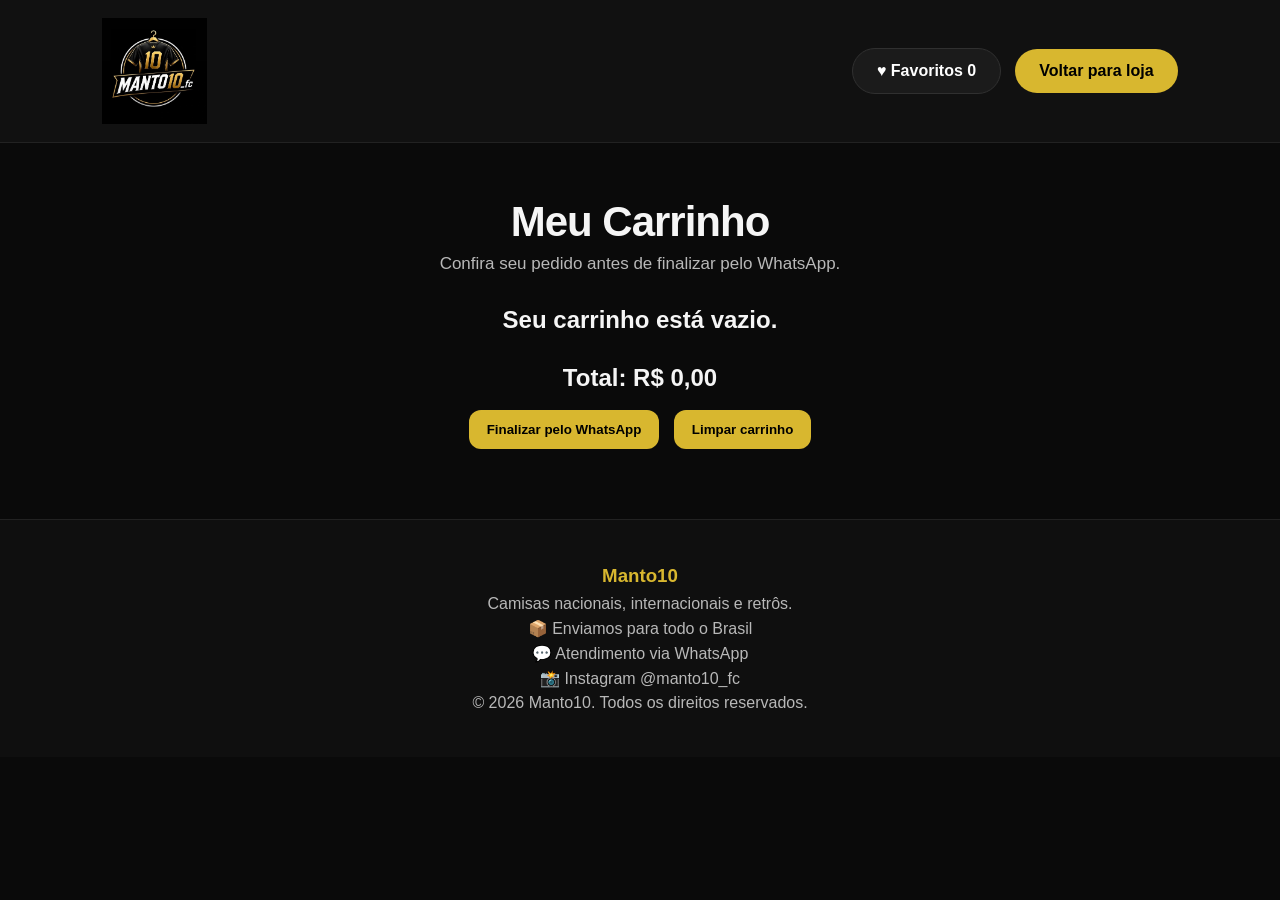
==== carrinho.html @ 604a48e2 "Primeira versão completa da loja Manto10" ====
<!DOCTYPE html>
<html lang="pt-BR">
<head>
  <meta charset="UTF-8">
  <meta name="viewport" content="width=device-width, initial-scale=1.0">
  <title>Carrinho | Manto10</title>
  <link rel="stylesheet" href="css/style.css">
  <link rel="icon" href="img/logo/logo-manto10.jpeg">
</head>

<body>

  <header class="header">
    <div class="logo">
      <a href="index.html">
        <img src="img/logo/logo-manto10.jpeg" alt="Manto10">
      </a>
    </div>

    <div class="header-actions">

    <a href="favoritos.html" class="favorite-link">
        ♥ Favoritos <span id="favCount">0</span>
    </a>

    <a href="index.html" class="hero-btn">
        Voltar para loja
    </a>

</div>
  </header>

  <section class="products">
    <div class="section-title">
      <h2>Meu Carrinho</h2>
      <p>Confira seu pedido antes de finalizar pelo WhatsApp.</p>
    </div>

    <div id="carrinhoLista"></div>

    <div class="cart-summary">
      <h2 id="totalCarrinho">Total: R$ 0,00</h2>
      <button onclick="finalizarWhatsApp()">Finalizar pelo WhatsApp</button>
      <button onclick="limparCarrinho()" class="clear-cart">Limpar carrinho</button>
    </div>
  </section>
  <button id="topBtn" onclick="voltarTopo()">↑</button>
<footer class="footer">
  <h3>Manto10</h3>
  <p>Camisas nacionais, internacionais e retrôs.</p>
  <p>📦 Enviamos para todo o Brasil</p>
  <p>💬 Atendimento via WhatsApp</p>
  <p>📸 Instagram @manto10_fc</p>
  <p>© 2026 Manto10. Todos os direitos reservados.</p>
</footer>
  <script src="js/carrinho.js"></script>
  <script src="js/header.js"></script>

</body>
</html>
---- css/style.css ----
*{
  margin:0;
  padding:0;
  box-sizing:border-box;
}

:root{
  --bg:#0a0a0a;
  --header:#111;
  --card:#171717;
  --card2:#202020;
  --gold:#d8b72f;
  --gold2:#f0cc44;
  --text:#f5f5f5;
  --muted:#b8b8b8;
  --border:#2a2a2a;
}

html{
  scroll-behavior:smooth;
}

body{
  background:var(--bg);
  color:var(--text);
  font-family:'Poppins', sans-serif;
}

a{
  color:inherit;
  text-decoration:none;
}

button{
  font-family:inherit;
}

/* HEADER */

.header{
  background:var(--header);
  min-height:105px;
  padding:18px 8%;
  display:flex;
  align-items:center;
  justify-content:space-between;
  gap:24px;
  border-bottom:1px solid #222;
  position:sticky;
  top:0;
  z-index:100;
  transition:.3s;
}

.logo img{
  width:105px;
  display:block;
  transition:.3s;
}

.search-box{
  flex:1;
  display:flex;
  justify-content:center;
}

.search-box input{
  width:430px;
  max-width:100%;
  background:#1a1a1a;
  color:white;
  border:1px solid #2e2e2e;
  border-radius:40px;
  padding:13px 22px;
  outline:none;
  font-size:15px;
}

.search-box input:focus{
  border-color:var(--gold);
}

.header-actions{
  display:flex;
  align-items:center;
  gap:14px;
}

.cart-button,
.favorite-link,
.hero-btn{
  background:var(--gold);
  color:#000;
  border:none;
  padding:13px 24px;
  border-radius:40px;
  font-weight:800;
  cursor:pointer;
  transition:.3s;
}

.favorite-link{
  background:#1b1b1b;
  color:white;
  border:1px solid #303030;
}

.cart-button:hover,
.favorite-link:hover,
.hero-btn:hover{
  background:var(--gold2);
  color:#000;
  transform:translateY(-2px);
}

/* HEADER COMPACTO */

.header.compact{
  min-height:68px;
  padding:8px 8%;
}

.header.compact .logo img{
  width:58px;
}

.header.compact .search-box{
  display:none;
}

.header.compact .cart-button,
.header.compact .favorite-link{
  padding:9px 16px;
  font-size:14px;
}

/* TOP BAR */

.top-bar{
  background:#000;
  color:var(--muted);
  display:flex;
  justify-content:center;
  gap:40px;
  padding:9px 20px;
  font-size:13px;
}

/* FILTROS */

.category-menu,
.availability-filter{
  display:flex;
  justify-content:center;
  align-items:center;
  gap:14px;
  flex-wrap:wrap;
  padding:18px 8%;
}

.availability-filter p{
  color:var(--muted);
  font-weight:700;
}

.filter-btn,
.availability-btn{
  background:#1b1b1b;
  color:white;
  border:1px solid #303030;
  padding:11px 22px;
  border-radius:40px;
  cursor:pointer;
  font-weight:600;
}

.filter-btn.active,
.availability-btn.active,
.filter-btn:hover,
.availability-btn:hover{
  background:var(--gold);
  color:#000;
  border-color:var(--gold);
}

/* HERO */

.hero{
  width:86%;
  margin:55px auto 70px;
  display:grid;
  grid-template-columns:1fr 1.2fr;
  gap:55px;
  align-items:center;
}

.hero-text h1{
  font-size:62px;
  line-height:1.08;
  margin-bottom:22px;
}

.hero-text p{
  color:var(--muted);
  font-size:20px;
  line-height:1.6;
  margin-bottom:30px;
}

.hero-banner img{
  width:100%;
  border-radius:26px;
  display:block;
}

/* SEÇÕES */

.products{
  width:86%;
  margin:55px auto;
}

.section-title{
  text-align:center;
  margin:25px 0 32px;
}

.section-title h2{
  font-size:42px;
  letter-spacing:-1px;
  margin-bottom:8px;
}

.section-title p{
  color:var(--muted);
  font-size:17px;
}

/* GRID */

.products-grid{
  display:grid;
  grid-template-columns:repeat(auto-fill, minmax(260px, 280px));
  justify-content:center;
  gap:32px;
}

.product-card{
  position:relative;
  background:var(--card);
  border:1px solid #242424;
  border-radius:22px;
  overflow:hidden;
  transition:.3s;
}

.product-card:hover{
  transform:translateY(-6px);
  border-color:#444;
}

.product-card img{
  width:100%;
  height:320px;
  object-fit:cover;
  display:block;
}

.product-info{
  padding:22px;
}

.product-info h3{
  font-size:21px;
  margin-bottom:12px;
}

.product-category{
  display:inline-block;
  background:var(--gold);
  color:#000;
  font-size:12px;
  font-weight:800;
  padding:7px 12px;
  border-radius:30px;
  margin:0 6px 10px 0;
}

.price{
  font-size:25px;
  font-weight:800;
  margin:18px 0 22px;
}

.product-info button,
.product-info .hero-btn{
  width:100%;
  display:block;
  text-align:center;
  background:var(--gold);
  color:#000;
  border:none;
  padding:14px;
  border-radius:14px;
  font-weight:800;
  cursor:pointer;
}

/* FAVORITOS */

.favorite-btn{
  position:absolute;
  top:14px;
  right:14px;
  width:42px;
  height:42px;
  border-radius:50%;
  border:none;
  background:rgba(0,0,0,.68);
  color:#fff;
  font-size:22px;
  cursor:pointer;
  z-index:20;
  transition:.3s;
}

.favorite-btn:hover,
.favorite-btn.favorited{
  background:var(--gold);
  color:#000;
}

/* MODAL */

.modal{
  display:none;
  position:fixed;
  inset:0;
  background:rgba(0,0,0,.8);
  z-index:999;
  justify-content:center;
  align-items:center;
  padding:20px;
}

.modal.active{
  display:flex;
}

.modal-content{
  width:920px;
  max-width:100%;
  max-height:90vh;
  overflow-y:auto;
  background:#151515;
  border:1px solid #2c2c2c;
  border-radius:26px;
  padding:28px;
  display:grid;
  grid-template-columns:1fr 1fr;
  gap:34px;
  position:relative;
}

.close-modal{
  position:absolute;
  top:16px;
  right:22px;
  background:none;
  border:none;
  color:white;
  font-size:32px;
  cursor:pointer;
  z-index:5;
}

.modal-img > img{
  width:100%;
  max-height:390px;
  object-fit:cover;
  border-radius:20px;
  display:block;
}

.miniaturas{
  display:flex;
  gap:12px;
  margin-top:14px;
}

.miniaturas img{
  width:72px;
  height:72px;
  object-fit:cover;
  border-radius:12px;
  cursor:pointer;
  border:2px solid transparent;
}

.miniaturas img.active-thumb{
  border-color:var(--gold);
}

.modal-info h2{
  font-size:31px;
  margin-bottom:8px;
}

.modal-info p{
  color:var(--muted);
  margin-bottom:18px;
}

.modal-info h3{
  margin:18px 0 10px;
}

.modal-options,
.sizes{
  display:flex;
  gap:12px;
  flex-wrap:wrap;
}

.modal-options button,
.sizes button{
  background:#202020;
  color:white;
  border:1px solid #333;
  padding:12px 18px;
  border-radius:40px;
  font-weight:700;
  cursor:pointer;
}

.modal-options button.active,
.sizes button.active{
  background:var(--gold);
  color:#000;
}

.modal-price{
  font-size:30px;
  font-weight:800;
  color:var(--gold) !important;
  margin:22px 0;
}

.quantity{
  display:flex;
  align-items:center;
  gap:18px;
}

.quantity button{
  width:42px;
  height:42px;
  border-radius:50%;
  border:none;
  background:var(--gold);
  color:#000;
  font-size:22px;
  font-weight:800;
  cursor:pointer;
}

.add-cart{
  width:100%;
  margin-top:24px;
  background:var(--gold);
  color:#000;
  border:none;
  padding:16px;
  border-radius:14px;
  font-weight:800;
  cursor:pointer;
}

/* PERSONALIZAÇÃO */

.personalizacao-box{
  margin-top:20px;
}

.personalizacao-box label{
  display:flex;
  align-items:center;
  gap:10px;
  font-weight:700;
  cursor:pointer;
}

.personalizacao-box input[type="checkbox"]{
  width:18px;
  height:18px;
  accent-color:var(--gold);
}

.personalizacao-campos{
  display:none;
  flex-direction:column;
  gap:10px;
  margin-top:12px;
}

.personalizacao-campos.active{
  display:flex;
}

.personalizacao-campos input{
  width:100%;
  background:#202020;
  border:1px solid #333;
  color:white;
  padding:13px;
  border-radius:12px;
  outline:none;
}

.personalizacao-campos input:focus{
  border-color:var(--gold);
}

/* PRODUTO.HTML */

.product-detail-container{
  width:88%;
  max-width:1200px;
  margin:45px auto;
}

.product-page{
  display:grid;
  grid-template-columns:1fr 1fr;
  gap:42px;
  align-items:start;
}

.product-gallery img{
  width:100%;
  max-height:520px;
  object-fit:cover;
  border-radius:24px;
  display:block;
}

.product-thumbs{
  display:flex;
  gap:12px;
  margin-top:16px;
}

.product-thumbs img{
  width:78px;
  height:78px;
  object-fit:cover;
  border-radius:12px;
  cursor:pointer;
  border:2px solid transparent;
}

.product-thumbs img.active{
  border-color:var(--gold);
}

.product-info-page h1{
  font-size:36px;
  margin:18px 0 16px;
}

.product-code{
  display:inline-block;
  background:var(--gold);
  color:#000;
  padding:9px 16px;
  border-radius:30px;
  font-weight:800;
}

.product-meta{
  color:var(--muted);
  margin-bottom:8px;
}

.product-price{
  font-size:32px;
  font-weight:800;
  color:var(--gold);
  margin:22px 0;
}

.product-message{
  background:#171717;
  border:1px solid #2c2c2c;
  border-radius:16px;
  padding:16px;
  margin:18px 0;
}

.product-message strong{
  color:var(--gold);
}

/* CARRINHO */

.cart-item{
  display:flex;
  gap:22px;
  background:var(--card);
  padding:20px;
  border-radius:20px;
  border:1px solid #252525;
  margin-bottom:20px;
  align-items:center;
}

.cart-item img{
  width:130px;
  height:130px;
  object-fit:cover;
  border-radius:14px;
}

.cart-info h3{
  margin-bottom:8px;
}

.cart-info p{
  color:var(--muted);
  margin-bottom:5px;
}

.cart-info button,
.cart-summary button{
  background:var(--gold);
  color:#000;
  border:none;
  padding:12px 18px;
  border-radius:12px;
  font-weight:800;
  cursor:pointer;
}

.cart-summary{
  text-align:center;
  margin-top:30px;
}

.cart-summary h2{
  margin-bottom:18px;
}

.clear-cart{
  margin-left:10px;
}

/* TOAST */

.toast{
  position:fixed;
  right:25px;
  bottom:25px;
  background:var(--gold);
  color:#000;
  padding:16px 24px;
  border-radius:14px;
  font-weight:800;
  opacity:0;
  pointer-events:none;
  transition:.3s;
  z-index:1000;
}

.toast.show{
  opacity:1;
  transform:translateY(-8px);
}

/* FOOTER */

.footer{
  background:#0f0f0f;
  text-align:center;
  padding:45px 20px;
  margin-top:70px;
  border-top:1px solid #222;
}

.footer h3{
  color:var(--gold);
  margin-bottom:8px;
}

.footer p{
  color:var(--muted);
  margin-top:6px;
}

/* UTIL */

.hidden{
  display:none !important;
}

/* RESPONSIVO */

@media(max-width:900px){
  .header{
    flex-direction:column;
    gap:16px;
    padding:18px 5%;
  }

  .header-actions{
    flex-wrap:wrap;
    justify-content:center;
  }

  .search-box{
    width:100%;
  }

  .search-box input{
    width:100%;
  }

  .hero{
    grid-template-columns:1fr;
    text-align:center;
    margin-top:40px;
  }

  .hero-text h1{
    font-size:46px;
  }

  .modal-content,
  .product-page{
    grid-template-columns:1fr;
  }

  .cart-item{
    flex-direction:column;
    text-align:center;
  }

  .cart-item img{
    width:100%;
    height:260px;
  }

  .section-title h2{
    font-size:34px;
  }
}
/* ===== AJUSTE DE TAMANHO DOS CARDS E PRODUTO ===== */

.products-grid{
  grid-template-columns:repeat(auto-fill, minmax(220px, 240px));
  gap:24px;
}

.product-card img{
  height:250px;
}

.product-info{
  padding:16px;
}

.product-info h3{
  font-size:18px;
}

.price{
  font-size:21px;
  margin:14px 0 18px;
}

.product-category{
  font-size:11px;
  padding:6px 10px;
}

/* produto.html menor */
.product-detail-container{
  max-width:1050px;
  margin:28px auto;
}

.product-page{
  gap:32px;
}

.product-gallery img{
  max-height:420px;
}

.product-info-page h1{
  font-size:32px;
  margin:12px 0;
}

.product-price{
  font-size:28px;
  margin:16px 0;
}

.product-message{
  padding:13px;
  margin:14px 0;
}

.product-info-page h3{
  margin-top:12px;
}

.product-thumbs img{
  width:66px;
  height:66px;
}
/* ===========================
   MOBILE PREMIUM
=========================== */

@media (max-width:768px){

  .top-bar{
    display:none;
  }

  .header{
    min-height:auto;
    padding:16px 18px;
    flex-direction:column;
    gap:14px;
  }

  .logo img{
    width:82px;
  }

  .search-box{
    width:100%;
  }

  .search-box input{
    width:100%;
    padding:11px 18px;
    font-size:14px;
  }

  .header-actions{
    width:100%;
    justify-content:center;
    gap:10px;
  }

  .favorite-link,
  .cart-button{
    padding:11px 18px;
    font-size:14px;
  }

  .category-menu,
  .availability-filter{
    padding:14px 16px;
    gap:10px;
  }

  .filter-btn,
  .availability-btn{
    padding:10px 16px;
    font-size:14px;
  }

  .hero{
    width:92%;
    margin:28px auto 35px;
    display:block;
    text-align:center;
  }

  .hero-text h1{
    font-size:38px;
    line-height:1.1;
    margin-bottom:14px;
  }

  .hero-text p{
    font-size:16px;
    line-height:1.45;
    margin-bottom:20px;
  }

  .hero-btn{
    padding:12px 24px;
    font-size:15px;
  }

  .hero-banner{
    margin-top:24px;
  }

  .hero-banner img{
    border-radius:16px;
  }

  .products{
    width:94%;
    margin:32px auto;
  }

  .section-title{
    margin:18px 0 24px;
  }

  .section-title h2{
    font-size:34px;
  }

  .section-title p{
    font-size:15px;
  }

  .products-grid{
    grid-template-columns:repeat(2, 1fr);
    gap:14px;
  }

  .product-card{
    border-radius:16px;
  }

  .product-card img{
    height:165px;
  }

  .product-info{
    padding:12px;
  }

  .product-info h3{
    font-size:15px;
    margin-bottom:8px;
  }

  .product-category{
    display:none;
  }

  .price{
    font-size:17px;
    margin:10px 0 12px;
  }

  .product-info button,
  .product-info .hero-btn{
    padding:10px;
    font-size:13px;
    border-radius:11px;
  }

  .favorite-btn{
    width:34px;
    height:34px;
    font-size:18px;
    top:10px;
    right:10px;
  }

  .modal-content{
    grid-template-columns:1fr;
    width:94%;
    padding:20px;
    gap:20px;
  }

  .modal-img > img{
    max-height:300px;
  }

  .modal-info h2{
    font-size:26px;
  }

  .modal-price{
    font-size:26px;
  }

  .product-page{
    grid-template-columns:1fr;
    gap:22px;
  }

  .product-gallery img{
    max-height:330px;
  }

  .product-info-page h1{
    font-size:28px;
  }

  .product-price{
    font-size:26px;
  }
}
#topBtn{
  display:none;
  position:fixed;
  right:20px;
  bottom:25px;
  width:48px;
  height:48px;
  border-radius:50%;
  border:none;
  background:var(--gold);
  color:#000;
  font-size:24px;
  font-weight:800;
  cursor:pointer;
  z-index:999;
}
.share-btn{
  width:100%;
  margin-top:12px;
  background:#202020;
  color:white;
  border:1px solid #333;
  padding:14px;
  border-radius:14px;
  font-weight:800;
  cursor:pointer;
}

.share-btn:hover{
  background:var(--gold);
  color:#000;
}
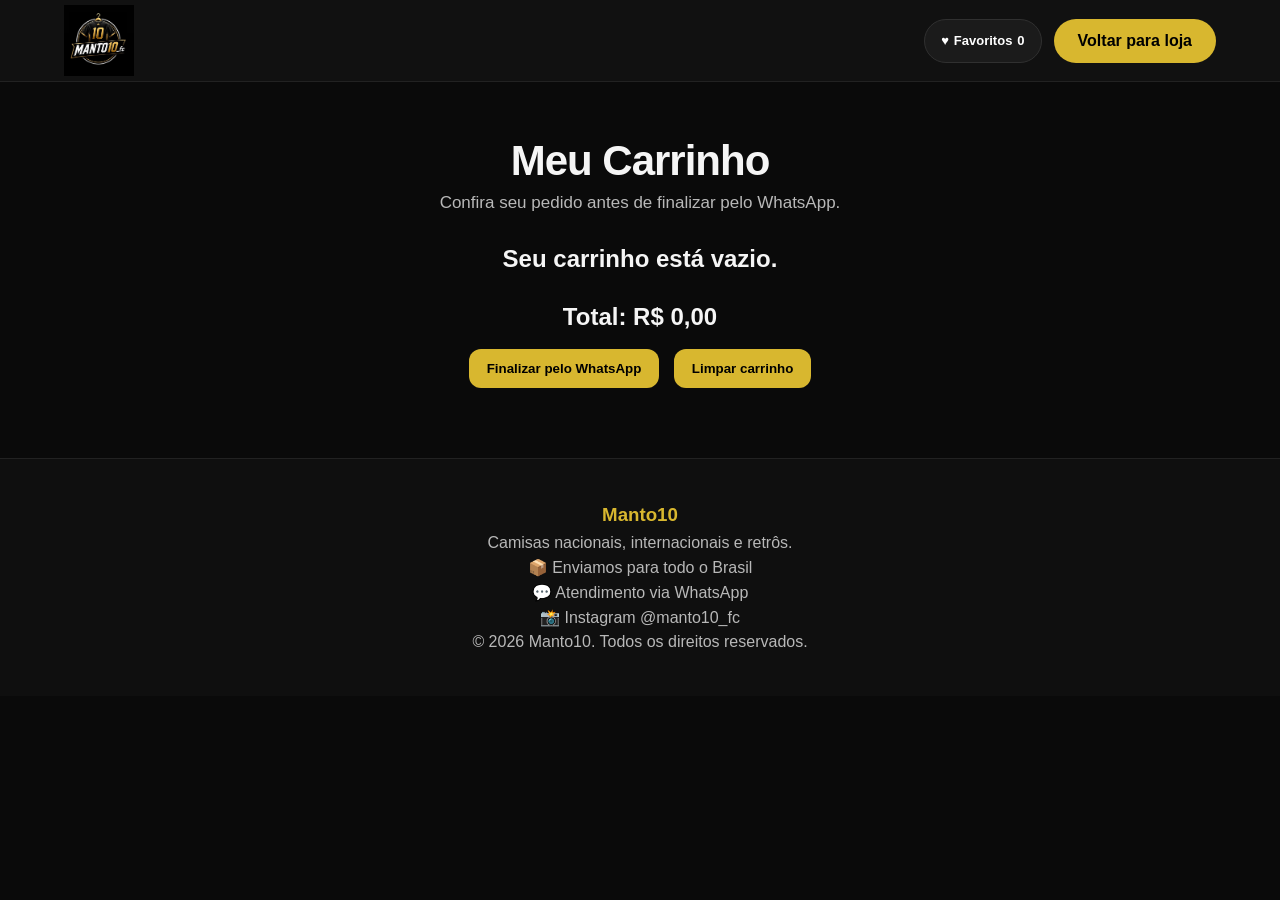
==== commit bbf0a3a0: "Melhorias finais desktop e mobile" ====
--- a/carrinho.html
+++ b/carrinho.html
@@ -10,7 +10,7 @@
 
 <body>
 
-  <header class="header">
+  <header class="header header-carrinho">
     <div class="logo">
       <a href="index.html">
         <img src="img/logo/logo-manto10.jpeg" alt="Manto10">
@@ -20,8 +20,10 @@
     <div class="header-actions">
 
     <a href="favoritos.html" class="favorite-link">
-        ♥ Favoritos <span id="favCount">0</span>
-    </a>
+  <span class="header-icon">♥</span>
+  <span class="header-text">Favoritos</span>
+  <span id="favCount">0</span>
+</a>
 
     <a href="index.html" class="hero-btn">
         Voltar para loja
@@ -54,6 +56,7 @@
   <p>© 2026 Manto10. Todos os direitos reservados.</p>
 </footer>
   <script src="js/carrinho.js"></script>
+  <script src="js/favoritos.js"></script>
   <script src="js/header.js"></script>
 
 </body>
--- a/css/style.css
+++ b/css/style.css
@@ -39,8 +39,8 @@
 
 .header{
   background:var(--header);
-  min-height:105px;
-  padding:18px 8%;
+  min-height:82px;
+  padding:0 5%;
   display:flex;
   align-items:center;
   justify-content:space-between;
@@ -53,7 +53,7 @@
 }
 
 .logo img{
-  width:105px;
+  width:70px;
   display:block;
   transition:.3s;
 }
@@ -113,26 +113,6 @@
   transform:translateY(-2px);
 }
 
-/* HEADER COMPACTO */
-
-.header.compact{
-  min-height:68px;
-  padding:8px 8%;
-}
-
-.header.compact .logo img{
-  width:58px;
-}
-
-.header.compact .search-box{
-  display:none;
-}
-
-.header.compact .cart-button,
-.header.compact .favorite-link{
-  padding:9px 16px;
-  font-size:14px;
-}
 
 /* TOP BAR */
 
@@ -1036,4 +1016,1204 @@
 .share-btn:hover{
   background:var(--gold);
   color:#000;
+}
+.modal-options button.disabled{
+  opacity:.45;
+  cursor:not-allowed;
+}
+.modal-options button.disabled{
+  opacity:.45;
+  cursor:not-allowed;
+}
+.modal-options button.disabled{
+  opacity:.45;
+  cursor:not-allowed;
+}
+/* ===== CABEÇALHO ESTILO NIKE - DESKTOP ===== */
+
+.header {
+  min-height: 82px;
+  padding: 0 5%;
+  display: grid;
+  grid-template-columns: 90px 1fr 360px auto;
+  align-items: center;
+  gap: 24px;
+}
+
+.header .logo {
+  display: flex;
+  align-items: center;
+}
+
+.header .logo img {
+  width: 70px;
+}
+
+.header .category-menu {
+  display: flex;
+  align-items: center;
+  justify-content: center;
+  flex-wrap: nowrap;
+  gap: 6px;
+  padding: 0;
+  margin: 0;
+}
+
+.header .category-menu .filter-btn {
+  background: transparent;
+  border: none;
+  padding: 10px 12px;
+  border-radius: 0;
+  white-space: nowrap;
+  font-size: 14px;
+}
+
+.header .category-menu .filter-btn.active {
+  background: transparent;
+  color: var(--gold);
+  border-bottom: 2px solid var(--gold);
+}
+
+.header .search-box {
+  width: 100%;
+  display: flex;
+  justify-content: center;
+}
+
+.header .search-box input {
+  width: 100%;
+  max-width: 360px;
+}
+
+.header .header-actions {
+  display: flex;
+  align-items: center;
+  flex-wrap: nowrap;
+  gap: 10px;
+}
+
+.header .favorite-link,
+.header .cart-button {
+  width: auto;
+  min-width: 54px;
+  height: 44px;
+  padding: 0 14px;
+  display: inline-flex;
+  align-items: center;
+  justify-content: center;
+  gap: 4px;
+  white-space: nowrap;
+  border-radius: 999px;
+}
+
+.header .favorite-link span,
+.header .cart-button span {
+  font-size: 12px;
+}
+/* ===== BANNER DESKTOP SEM CORTE ===== */
+
+.hero-banner-full {
+  position: relative;
+  width: 100%;
+  overflow: hidden;
+  background: #000;
+}
+
+.hero-banner-full picture {
+  display: block;
+  width: 100%;
+}
+
+.hero-banner-full img {
+  display: block;
+  width: 100%;
+  height: auto;
+  object-fit: contain;
+}
+
+.hero-buy-btn {
+  position: absolute;
+  left: 50%;
+  bottom: 24px;
+  transform: translateX(-50%);
+  z-index: 2;
+
+  background: #fff;
+  color: #111;
+  padding: 13px 28px;
+  border-radius: 999px;
+  font-weight: 700;
+  text-decoration: none;
+}
+
+.hero-buy-btn:hover {
+  background: var(--gold);
+}
+
+@media(max-width:768px){
+
+.hero-banner-full{
+
+    height:calc(100vh - 120px);
+
+    min-height:650px;
+
+}
+
+.hero-buy-btn{
+
+    bottom:28px;
+
+}
+
+}
+.header-icon {
+    display: inline-block;
+    flex-shrink: 0;
+}
+
+.favorite-link,
+.cart-button {
+    display: flex;
+    align-items: center;
+    gap: 5px;
+}
+
+/* Mantém o ícone e o número visíveis */
+.header.compact .header-icon,
+.header.compact #favCount,
+.header.compact #cartCount {
+    display: inline-block;
+}
+/* Cabeçalho permanece igual ao rolar */
+
+.header.compact {
+  min-height: 82px;
+  padding: 0 5%;
+}
+
+.header.compact .logo img {
+  width: 70px;
+}
+
+.header.compact .search-box {
+  display: flex;
+}
+
+.header.compact .cart-button,
+.header.compact .favorite-link {
+  width: auto;
+  min-width: auto;
+  height: 44px;
+  padding: 0 14px;
+  font-size: 13px;
+}
+.top-bar {
+  transition: opacity .25s ease, max-height .25s ease, padding .25s ease;
+  overflow: hidden;
+}
+
+.top-bar.hidden-on-scroll {
+  opacity: 0;
+  max-height: 0;
+  padding-top: 0;
+  padding-bottom: 0;
+}
+/* =========================================
+   CABEÇALHO MOBILE
+========================================= */
+
+@media (max-width: 768px) {
+
+  .header {
+    min-height: 72px;
+    padding: 0 20px;
+    display: grid;
+    grid-template-columns: 58px 1fr;
+    align-items: center;
+    gap: 10px;
+  }
+
+  .header .logo img {
+    width: 54px;
+  }
+
+  .header .category-menu {
+    position: absolute;
+    top: 72px;
+    left: 0;
+    z-index: 150;
+    width: 100%;
+    display: none;
+    flex-direction: column;
+    align-items: stretch;
+    gap: 0;
+    padding: 12px 16px 18px;
+    background: #111;
+    border-top: 1px solid #2a2a2a;
+  }
+
+  .header .category-menu.mobile-open {
+    display: flex;
+  }
+
+  .header .category-menu .filter-btn {
+    width: 100%;
+    padding: 14px 10px;
+    text-align: left;
+    border-radius: 0;
+    border-bottom: 1px solid #252525;
+  }
+
+  .header .category-menu .filter-btn.active {
+    border-left: 3px solid var(--gold);
+    border-bottom: 1px solid #252525;
+  }
+
+  .header .search-box {
+    display: none;
+  }
+
+  .header .header-actions {
+    justify-self: end;
+    display: flex;
+    align-items: center;
+    justify-content: flex-end;
+    gap: 10px;
+    margin-right: 6px;
+}
+
+  .header .favorite-link,
+  .header .cart-button {
+    min-width: 40px;
+    height: 40px;
+    padding: 0 8px;
+    border-radius: 50%;
+  }
+
+  .header .favorite-link span,
+  .header .cart-button span {
+    font-size: 11px;
+  }
+
+  .mobile-search-button,
+  .mobile-menu-button {
+    width: 40px;
+    height: 40px;
+    border: none;
+    border-radius: 50%;
+    background: transparent;
+    color: #fff;
+    font-size: 21px;
+    display: inline-flex;
+    align-items: center;
+    justify-content: center;
+    cursor: pointer;
+  }
+
+  .mobile-search-button:hover,
+  .mobile-menu-button:hover {
+    background: #222;
+  }
+}
+/* ==================================================
+   CORREÇÃO DO CABEÇALHO — DESKTOP E MOBILE
+================================================== */
+
+/* Botões exclusivos do celular ficam escondidos no PC */
+.mobile-search-button,
+.mobile-menu-button {
+    display: none;
+}
+
+/* Área dos botões do cabeçalho */
+.header-actions {
+    display: flex;
+    align-items: center;
+    gap: 10px;
+    flex-shrink: 0;
+}
+
+/* Favoritos e carrinho */
+.favorite-link,
+.cart-button {
+    display: flex;
+    align-items: center;
+    justify-content: center;
+    gap: 4px;
+    white-space: nowrap;
+    text-decoration: none;
+}
+
+/* Ícones inseridos diretamente no HTML */
+.header-icon {
+    display: inline-flex;
+    align-items: center;
+    justify-content: center;
+}
+
+/* Impede qualquer ícone duplicado criado pelo CSS */
+.header .favorite-link::before,
+.header .cart-button::before,
+.header.compact .favorite-link::before,
+.header.compact .cart-button::before {
+    content: none !important;
+    display: none !important;
+}
+
+/* O cabeçalho compacto não deve alterar o conteúdo */
+.header.compact .header-icon,
+.header.compact .header-text,
+.header.compact #favCount,
+.header.compact #cartCount {
+    display: inline-flex;
+}
+
+
+/* ==================================================
+   CELULAR
+================================================== */
+
+@media (max-width: 768px) {
+
+    /* Mostra os botões exclusivos do celular */
+    .mobile-search-button,
+    .mobile-menu-button {
+        display: flex;
+        align-items: center;
+        justify-content: center;
+        border: 0;
+        background: transparent;
+        color: white;
+        cursor: pointer;
+        padding: 6px;
+        font-size: 18px;
+    }
+
+    /* Esconde a pesquisa grande do computador */
+    .search-container,
+    .search-box,
+    .header-search {
+        display: none;
+    }
+
+    /* Esconde inicialmente as categorias */
+    .category-menu {
+        display: none;
+    }
+
+    /* Mostra as categorias quando o menu for aberto */
+    .category-menu.mobile-open {
+        display: flex;
+        position: absolute;
+        top: 100%;
+        left: 0;
+        right: 0;
+        flex-direction: column;
+        align-items: stretch;
+        gap: 0;
+        padding: 10px 16px;
+        background: #111;
+        border-top: 1px solid #333;
+        z-index: 1000;
+    }
+
+    .category-menu.mobile-open .filter-btn {
+        width: 100%;
+        padding: 12px;
+        text-align: left;
+    }
+
+    .header {
+        position: relative;
+    }
+
+    .header-actions {
+        margin-left: auto;
+        gap: 5px;
+    }
+
+    .favorite-link,
+    .cart-button {
+        padding: 8px 9px;
+        font-size: 12px;
+        gap: 3px;
+    }
+
+    .header-icon {
+        font-size: 15px;
+    }
+
+    /* No celular, esconde as palavras para economizar espaço */
+    .header-text {
+        display: none;
+    }
+
+    #favCount,
+    #cartCount {
+        display: inline-block;
+        font-size: 12px;
+    }
+}
+/* =========================================
+   CABEÇALHO FIXO NAS PÁGINAS INTERNAS
+========================================= */
+
+.header,
+.header.compact {
+  min-height: 82px;
+  padding: 0 5%;
+}
+
+.header .search-box,
+.header.compact .search-box {
+  display: flex !important;
+  width: 100%;
+}
+
+.header .search-box input,
+.header.compact .search-box input {
+  width: 100%;
+  max-width: 360px;
+}
+
+.header .header-actions,
+.header.compact .header-actions {
+  display: flex;
+  align-items: center;
+  justify-content: flex-end;
+  flex-wrap: nowrap;
+  gap: 10px;
+}
+
+.header .favorite-link,
+.header .cart-button,
+.header.compact .favorite-link,
+.header.compact .cart-button {
+  width: auto !important;
+  min-width: auto !important;
+  height: 44px !important;
+  padding: 0 16px !important;
+
+  display: inline-flex !important;
+  align-items: center;
+  justify-content: center;
+  gap: 5px;
+
+  font-size: 13px !important;
+  white-space: nowrap;
+  border-radius: 999px;
+}
+
+.header .favorite-link span,
+.header .cart-button span,
+.header.compact .favorite-link span,
+.header.compact .cart-button span {
+  font-size: 13px !important;
+}
+
+.header.compact .logo img {
+  width: 70px;
+}
+/* Cabeçalho específico da página do carrinho */
+body:has(.cart-summary) .header {
+  display: flex;
+  align-items: center;
+  justify-content: space-between;
+}
+
+body:has(.cart-summary) .header-actions {
+  margin-left: auto;
+  display: flex;
+  align-items: center;
+  justify-content: flex-end;
+  gap: 12px;
+}
+/* Cabeçalho específico da página do produto */
+.header-produto {
+  display: flex;
+  align-items: center;
+  justify-content: space-between;
+}
+
+.header-produto .header-actions {
+  margin-left: auto;
+  display: flex;
+  align-items: center;
+  justify-content: flex-end;
+  gap: 12px;
+}
+/* =========================================
+   CORREÇÃO FINAL DO CABEÇALHO MOBILE
+========================================= */
+
+@media (max-width: 768px) {
+
+  .header,
+  .header.compact {
+    position: sticky;
+    top: 0;
+    z-index: 200;
+
+    width: 100%;
+    min-height: 76px !important;
+    padding: 8px 14px !important;
+
+    display: grid !important;
+    grid-template-columns: 62px 1fr !important;
+    align-items: center !important;
+    gap: 8px !important;
+
+    background: #111;
+  }
+
+  /* Logo à esquerda */
+  .header .logo,
+  .header.compact .logo {
+    width: 62px;
+    display: flex;
+    align-items: center;
+    justify-content: flex-start;
+  }
+
+  .header .logo img,
+  .header.compact .logo img {
+    width: 58px !important;
+    height: 58px;
+    object-fit: contain;
+    display: block;
+  }
+
+  /* A pesquisa grande desaparece no celular */
+  .header .search-box,
+  .header.compact .search-box {
+    display: none !important;
+  }
+
+  /* Todos os ícones ficam juntos no canto direito */
+  .header .header-actions,
+  .header.compact .header-actions {
+    grid-column: 2 !important;
+    width: auto !important;
+    margin: 0 0 0 auto !important;
+
+    display: flex !important;
+    flex-direction: row !important;
+    align-items: center !important;
+    justify-content: flex-end !important;
+    flex-wrap: nowrap !important;
+
+    gap: 7px !important;
+  }
+
+  /* Lupa e menu */
+  .mobile-search-button,
+  .mobile-menu-button {
+    flex: 0 0 42px;
+    width: 42px !important;
+    height: 42px !important;
+    padding: 0 !important;
+
+    display: inline-flex !important;
+    align-items: center;
+    justify-content: center;
+
+    border: 0;
+    border-radius: 50%;
+    background: #1b1b1b;
+    color: #fff;
+    font-size: 20px;
+  }
+
+  /* Favoritos e carrinho redondos */
+  .header .favorite-link,
+  .header .cart-button,
+  .header.compact .favorite-link,
+  .header.compact .cart-button {
+    flex: 0 0 44px !important;
+    width: 44px !important;
+    min-width: 44px !important;
+    height: 44px !important;
+    padding: 0 !important;
+
+    display: inline-flex !important;
+    align-items: center;
+    justify-content: center;
+    gap: 2px;
+
+    overflow: hidden;
+    border-radius: 50% !important;
+    white-space: nowrap;
+
+    font-size: 0 !important;
+  }
+
+  /* Um único coração */
+  .header .favorite-link::before,
+  .header.compact .favorite-link::before {
+    content: "♥";
+    font-size: 17px;
+    line-height: 1;
+  }
+
+  /* Um único carrinho */
+  .header .cart-button::before,
+  .header.compact .cart-button::before {
+    content: "🛒";
+    font-size: 16px;
+    line-height: 1;
+  }
+
+  /* Números dos contadores */
+  .header .favorite-link span,
+  .header .cart-button span,
+  .header.compact .favorite-link span,
+  .header.compact .cart-button span {
+    font-size: 11px !important;
+    line-height: 1;
+  }
+
+  /* Menu de categorias aberto */
+  .header .category-menu {
+    position: absolute !important;
+    top: 76px !important;
+    left: 0 !important;
+    z-index: 210;
+
+    width: 100% !important;
+    margin: 0 !important;
+    padding: 12px 16px 18px !important;
+
+    display: none !important;
+    flex-direction: column !important;
+    align-items: stretch !important;
+
+    background: #111;
+    border-top: 1px solid #292929;
+  }
+
+  .header .category-menu.mobile-open {
+    display: flex !important;
+  }
+
+  .header .category-menu .filter-btn {
+    width: 100% !important;
+    padding: 14px 12px !important;
+    text-align: left !important;
+    border-bottom: 1px solid #292929 !important;
+  }
+}
+@media (max-width: 768px) {
+
+  .header,
+  .header.compact {
+    width: 100%;
+    min-height: 76px !important;
+    padding: 8px 12px !important;
+
+    display: grid !important;
+    grid-template-columns: 58px minmax(0, 1fr) auto !important;
+    align-items: center !important;
+    gap: 8px !important;
+  }
+
+  .header .logo,
+  .header.compact .logo {
+    width: 58px;
+  }
+
+  .header .logo img,
+  .header.compact .logo img {
+    width: 54px !important;
+    height: 54px;
+    object-fit: contain;
+  }
+
+  /* Barra de pesquisa visível no mobile */
+  .header .search-box,
+  .header.compact .search-box {
+    display: flex !important;
+    width: 100% !important;
+    min-width: 0 !important;
+    justify-content: stretch !important;
+  }
+
+  .header .search-box input,
+  .header.compact .search-box input {
+    width: 100% !important;
+    min-width: 0 !important;
+    height: 42px !important;
+    padding: 0 14px !important;
+
+    border-radius: 999px !important;
+    font-size: 13px !important;
+  }
+
+  .header .header-actions,
+  .header.compact .header-actions {
+    width: auto !important;
+    margin: 0 !important;
+
+    display: flex !important;
+    align-items: center !important;
+    justify-content: flex-end !important;
+    flex-wrap: nowrap !important;
+
+    gap: 5px !important;
+  }
+
+  .header .favorite-link,
+  .header .cart-button,
+  .header.compact .favorite-link,
+  .header.compact .cart-button {
+    flex: 0 0 39px !important;
+    width: 39px !important;
+    min-width: 39px !important;
+    height: 39px !important;
+    padding: 0 !important;
+
+    display: inline-flex !important;
+    align-items: center;
+    justify-content: center;
+    gap: 2px !important;
+
+    border-radius: 50% !important;
+    overflow: hidden;
+  }
+
+  .header .header-text,
+  .header.compact .header-text {
+    display: none !important;
+  }
+
+  .header .header-icon,
+  .header.compact .header-icon {
+    display: inline !important;
+    font-size: 14px !important;
+    line-height: 1;
+  }
+
+  .header #favCount,
+  .header #cartCount,
+  .header.compact #favCount,
+  .header.compact #cartCount {
+    display: inline !important;
+    font-size: 10px !important;
+    line-height: 1;
+  }
+
+  .mobile-menu-button {
+    flex: 0 0 39px;
+    width: 39px !important;
+    height: 39px !important;
+    padding: 0 !important;
+
+    display: inline-flex !important;
+    align-items: center;
+    justify-content: center;
+
+    border: 0;
+    border-radius: 50%;
+    background: #1b1b1b;
+    color: #fff;
+    font-size: 19px;
+  }
+
+  /* Garante que a lupa antiga não apareça */
+  .mobile-search-button {
+    display: none !important;
+  }
+
+  .header .category-menu {
+    position: absolute !important;
+    top: 76px !important;
+    left: 0 !important;
+    z-index: 210;
+
+    width: 100% !important;
+    margin: 0 !important;
+    padding: 12px 16px 18px !important;
+
+    display: none !important;
+    flex-direction: column !important;
+    align-items: stretch !important;
+
+    background: #111;
+    border-top: 1px solid #292929;
+  }
+
+  .header .category-menu.mobile-open {
+    display: flex !important;
+  }
+}
+@media (max-width: 768px) {
+
+  .header,
+  .header.compact {
+    min-height: 66px !important;
+    padding: 6px 8px !important;
+
+    display: grid !important;
+    grid-template-columns: 46px minmax(0, 1fr) auto !important;
+    align-items: center !important;
+    gap: 5px !important;
+  }
+
+  .header .logo,
+  .header.compact .logo {
+    width: 46px !important;
+  }
+
+  .header .logo img,
+  .header.compact .logo img {
+    width: 44px !important;
+    height: 44px !important;
+    object-fit: contain;
+  }
+
+  .header .search-box,
+  .header.compact .search-box {
+    display: flex !important;
+    width: 100% !important;
+    min-width: 0 !important;
+  }
+
+  .header .search-box input,
+  .header.compact .search-box input {
+    width: 100% !important;
+    min-width: 0 !important;
+    height: 38px !important;
+    padding: 0 11px !important;
+    font-size: 12px !important;
+  }
+
+  .header .header-actions,
+  .header.compact .header-actions {
+    grid-column: 3 !important;
+    width: auto !important;
+    margin: 0 !important;
+
+    display: flex !important;
+    flex-direction: row !important;
+    align-items: center !important;
+    justify-content: flex-end !important;
+    flex-wrap: nowrap !important;
+
+    gap: 3px !important;
+  }
+
+  .header .favorite-link,
+  .header .cart-button,
+  .header.compact .favorite-link,
+  .header.compact .cart-button,
+  .mobile-menu-button {
+    flex: 0 0 34px !important;
+    width: 34px !important;
+    min-width: 34px !important;
+    height: 34px !important;
+    padding: 0 !important;
+    border-radius: 50% !important;
+  }
+
+  .header .header-icon,
+  .header.compact .header-icon {
+    font-size: 12px !important;
+  }
+
+  .header #favCount,
+  .header #cartCount,
+  .header.compact #favCount,
+  .header.compact #cartCount {
+    font-size: 9px !important;
+  }
+
+  .mobile-menu-button {
+    font-size: 17px !important;
+  }
+
+  .header .category-menu {
+    top: 66px !important;
+  }
+}
+@media (max-width: 768px) {
+  .header .header-text,
+  .header.compact .header-text {
+    display: none !important;
+  }
+
+  .header .header-icon,
+  .header.compact .header-icon {
+    display: inline-flex !important;
+    align-items: center;
+    justify-content: center;
+    font-size: 14px !important;
+    line-height: 1;
+  }
+
+  .header #favCount,
+  .header #cartCount,
+  .header.compact #favCount,
+  .header.compact #cartCount {
+    display: inline !important;
+    font-size: 10px !important;
+    line-height: 1;
+  }
+}
+/* Cabeçalho mobile da página do produto */
+@media (max-width: 768px) {
+
+  .header-produto .logo,
+.header-produto.compact .logo{
+    grid-column:1;
+    margin:0 !important;
+}
+
+.header-produto .logo img,
+.header-produto.compact .logo img{
+    width:48px !important;
+    height:48px !important;
+}
+
+  .header-produto,
+.header-produto.compact {
+    display: grid !important;
+    grid-template-columns: auto 1fr auto !important;
+    align-items: center !important;
+    gap: 10px !important;
+
+    min-height: 72px !important;
+    padding: 8px 14px !important;
+}
+
+  .header-produto .logo,
+  .header-produto.compact .logo {
+    flex: 0 0 auto !important;
+  }
+
+  .header-produto .logo img,
+  .header-produto.compact .logo img {
+    width: 54px !important;
+    height: 54px !important;
+    object-fit: contain;
+  }
+
+  .header-produto .header-actions,
+.header-produto.compact .header-actions {
+    grid-column: 3;
+
+    display: flex !important;
+    align-items: center !important;
+    justify-content: flex-end !important;
+    flex-wrap: nowrap !important;
+
+    width: auto !important;
+    margin: 0 !important;
+    gap: 8px !important;
+}
+
+  .header-produto .favorite-link,
+  .header-produto .cart-button,
+  .header-produto.compact .favorite-link,
+  .header-produto.compact .cart-button {
+    width: auto !important;
+    min-width: auto !important;
+    height: 42px !important;
+    padding: 0 11px !important;
+
+    display: inline-flex !important;
+    align-items: center !important;
+    justify-content: center !important;
+    gap: 4px !important;
+
+    border-radius: 999px !important;
+    overflow: visible !important;
+    white-space: nowrap !important;
+  }
+
+  .header-produto .header-text,
+  .header-produto.compact .header-text {
+    display: inline !important;
+    font-size: 11px !important;
+    font-weight: 700;
+  }
+
+  .header-produto .header-icon,
+  .header-produto.compact .header-icon {
+    display: inline-flex !important;
+    font-size: 13px !important;
+  }
+
+  .header-produto #favCount,
+  .header-produto #cartCount,
+  .header-produto.compact #favCount,
+  .header-produto.compact #cartCount {
+    display: inline !important;
+    font-size: 10px !important;
+  }
+}
+@media (max-width: 768px) {
+  .header-carrinho {
+    display: flex !important;
+    align-items: center !important;
+    justify-content: space-between !important;
+    padding: 8px 14px !important;
+  }
+
+  .header-carrinho .logo {
+    margin-right: auto !important;
+  }
+
+  .header-carrinho .header-actions {
+    margin-left: auto !important;
+    display: flex !important;
+    align-items: center !important;
+    gap: 8px !important;
+  }
+
+  .header-carrinho .favorite-link {
+    width: auto !important;
+    min-width: auto !important;
+    height: 42px !important;
+    padding: 0 12px !important;
+    display: inline-flex !important;
+    align-items: center !important;
+    gap: 4px !important;
+    border-radius: 999px !important;
+    overflow: visible !important;
+    font-size: 12px !important;
+  }
+
+  .header-carrinho .favorite-link .header-icon,
+  .header-carrinho .favorite-link .header-text,
+  .header-carrinho .favorite-link #favCount {
+    display: inline !important;
+  }
+
+  .header-carrinho .favorite-link .header-icon {
+    font-size: 14px !important;
+  }
+
+  .header-carrinho .favorite-link .header-text {
+    font-size: 12px !important;
+    font-weight: 700;
+  }
+
+  .header-carrinho .favorite-link #favCount {
+    font-size: 11px !important;
+  }
+}
+/* Cabeçalho mobile do carrinho em uma única linha */
+@media (max-width: 768px) {
+
+  .header-carrinho,
+  .header-carrinho.compact {
+    width: 100%;
+    min-height: 72px !important;
+    padding: 8px 12px !important;
+
+    display: grid !important;
+    grid-template-columns: 54px minmax(0, 1fr) !important;
+    align-items: center !important;
+    gap: 8px !important;
+  }
+
+  .header-carrinho .logo,
+  .header-carrinho.compact .logo {
+    grid-column: 1 !important;
+    width: 54px !important;
+    margin: 0 !important;
+    justify-self: start !important;
+  }
+
+  .header-carrinho .logo img,
+  .header-carrinho.compact .logo img {
+    width: 50px !important;
+    height: 50px !important;
+    object-fit: contain;
+    display: block;
+  }
+
+  .header-carrinho .header-actions,
+  .header-carrinho.compact .header-actions {
+    grid-column: 2 !important;
+    width: auto !important;
+    margin: 0 0 0 auto !important;
+
+    display: flex !important;
+    flex-direction: row !important;
+    align-items: center !important;
+    justify-content: flex-end !important;
+    flex-wrap: nowrap !important;
+
+    gap: 7px !important;
+  }
+
+  .header-carrinho .favorite-link,
+  .header-carrinho.compact .favorite-link {
+    width: auto !important;
+    min-width: auto !important;
+    height: 40px !important;
+    padding: 0 10px !important;
+
+    display: inline-flex !important;
+    align-items: center !important;
+    justify-content: center !important;
+    gap: 4px !important;
+
+    border-radius: 999px !important;
+    overflow: visible !important;
+    white-space: nowrap !important;
+  }
+
+  .header-carrinho .favorite-link .header-icon,
+  .header-carrinho .favorite-link .header-text,
+  .header-carrinho .favorite-link #favCount {
+    display: inline !important;
+  }
+
+  .header-carrinho .favorite-link .header-icon {
+    font-size: 13px !important;
+  }
+
+  .header-carrinho .favorite-link .header-text {
+    font-size: 11px !important;
+    font-weight: 700;
+  }
+
+  .header-carrinho .favorite-link #favCount {
+    font-size: 10px !important;
+  }
+
+  .header-carrinho .hero-btn,
+  .header-carrinho.compact .hero-btn {
+    width: auto !important;
+    min-width: auto !important;
+    height: 40px !important;
+    padding: 0 14px !important;
+
+    display: inline-flex !important;
+    align-items: center !important;
+    justify-content: center !important;
+
+    font-size: 12px !important;
+    white-space: nowrap !important;
+  }
+}
+/* 5 produtos por linha no desktop */
+@media (min-width: 1100px) {
+  .products {
+    width: 96%;
+    max-width: 1600px;
+    margin-left: auto;
+    margin-right: auto;
+  }
+
+  .products-grid {
+    grid-template-columns: repeat(5, minmax(0, 1fr));
+    gap: 22px;
+  }
+
+  .product-card {
+    width: 100%;
+  }
 }
